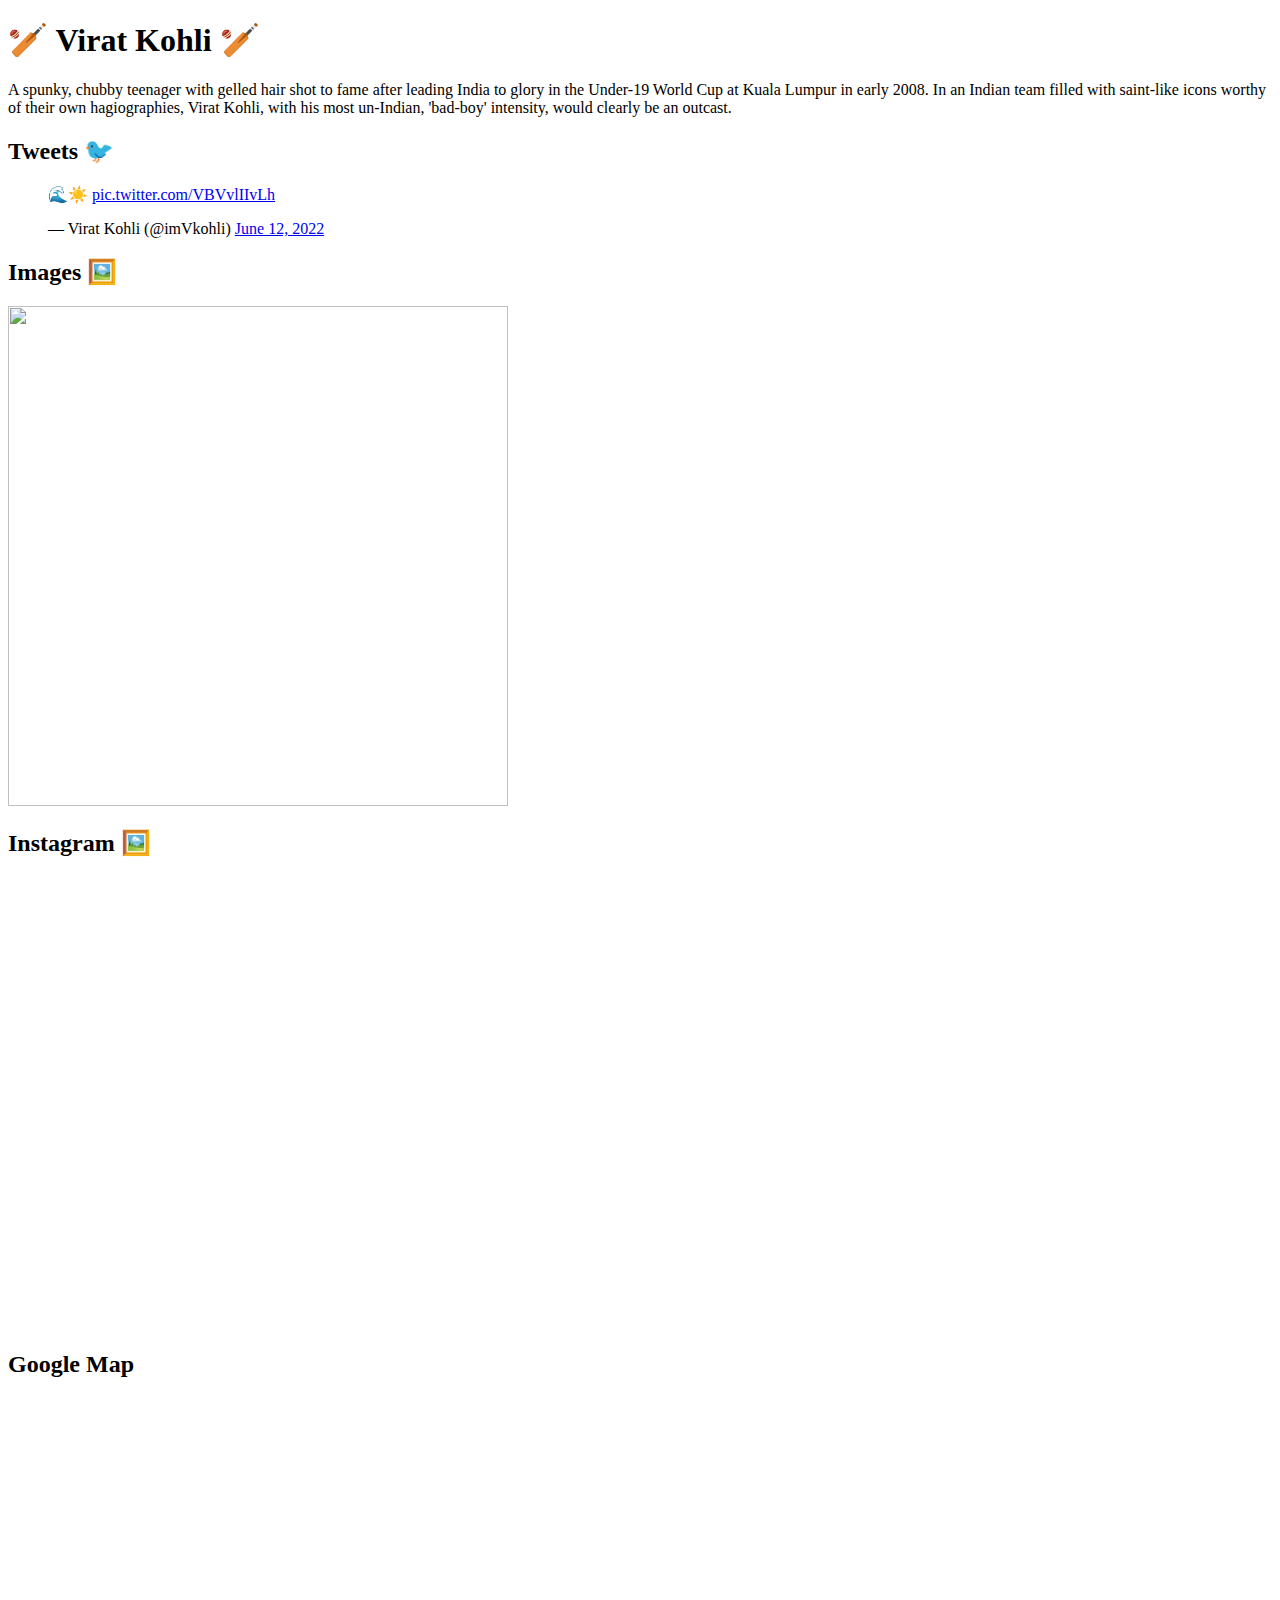
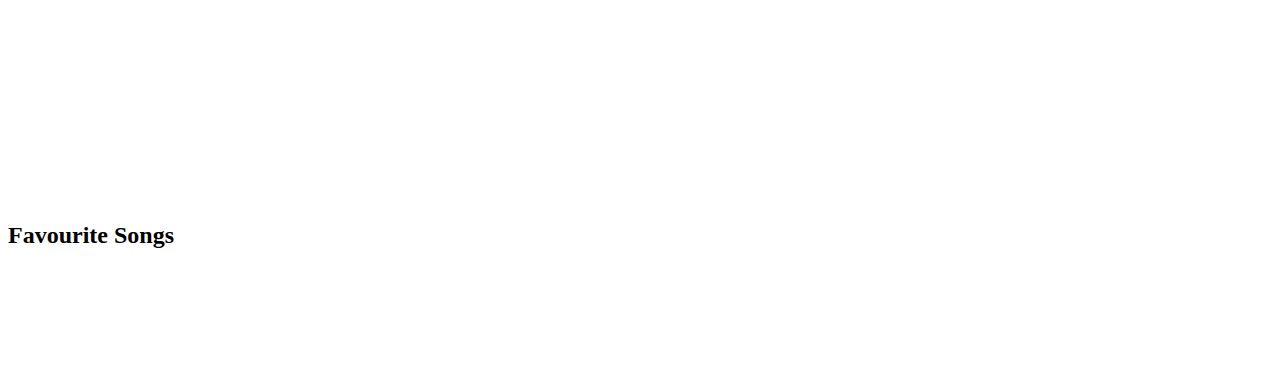
==== TributePage.html @ 8e70d083 "first commit" ====
<!DOCTYPE html>
<html lang="en">
<head>
    <meta charset="UTF-8">
    <meta name="viewport" content="width=device-width, initial-scale=1.0">
    <title>Tribute Page</title>
</head>
<body>
    <h1>🏏 Virat Kohli 🏏</h1>
    <p>A spunky, chubby teenager with gelled hair shot to fame after leading India to glory in the Under-19 World Cup at Kuala Lumpur in early 2008. In an Indian team filled with saint-like icons worthy of their own hagiographies, Virat Kohli, with his most un-Indian, 'bad-boy' intensity, would clearly be an outcast.</p>
    
    <h2>Tweets 🐦</h2>
    <blockquote class="twitter-tweet"><p lang="qme" dir="ltr">🌊☀️ <a href="https://t.co/VBVvlIIvLh">pic.twitter.com/VBVvlIIvLh</a></p>&mdash; Virat Kohli (@imVkohli)
         <a href="https://twitter.com/imVkohli/status/1535961086012235776?ref_src=twsrc%5Etfw">June 12, 2022

         </a>
        </blockquote>
          <script async src="https://platform.twitter.com/widgets.js" charset="utf-8"></script>
   <h2>Images 🖼️</h2>
<img src="https://c.ndtvimg.com/2020-05/tkqluj48_virat-kohli-afp_625x300_30_May_20.jpg " height="500px" width="500px">

 <h2>Instagram 🖼️</h2>

 <iframe src="https://www.instagram.com/p/CedeaFMAf0n/embed" frameborder="0" width="320px" height="450px"></iframe>

</a>
    <h2>Google Map</h2>
    <iframe  src="https://www.google.com/maps/embed?pb=!1m14!1m8!1m3!1d7098.801093898664!2d78.042142!3d27.175145000000004!3m2!1i1024!2i768!4f13.1!3m3!1m2!1s0x39747121d702ff6d%3A0xdd2ae4803f767dde!2sTaj%20Mahal!5e0!3m2!1sen!2sin!4v1737514894397!5m2!1sen!2sin" width="400" height="400" style="border:0;" allowfullscreen="" loading="lazy" referrerpolicy="no-referrer-when-downgrade">
    </iframe>

    <h2>Favourite Songs</h2>
    <iframe style="border-radius:12px" src="https://open.spotify.com/embed/playlist/5a2OuIJ1kEttA8X3PaewlI?utm_source=generator" width="100%" height="100" frameBorder="0" allowfullscreen="" allow="autoplay; clipboard-write; encrypted-media; fullscreen; picture-in-picture" loading="lazy"></iframe>
</body>
</html>
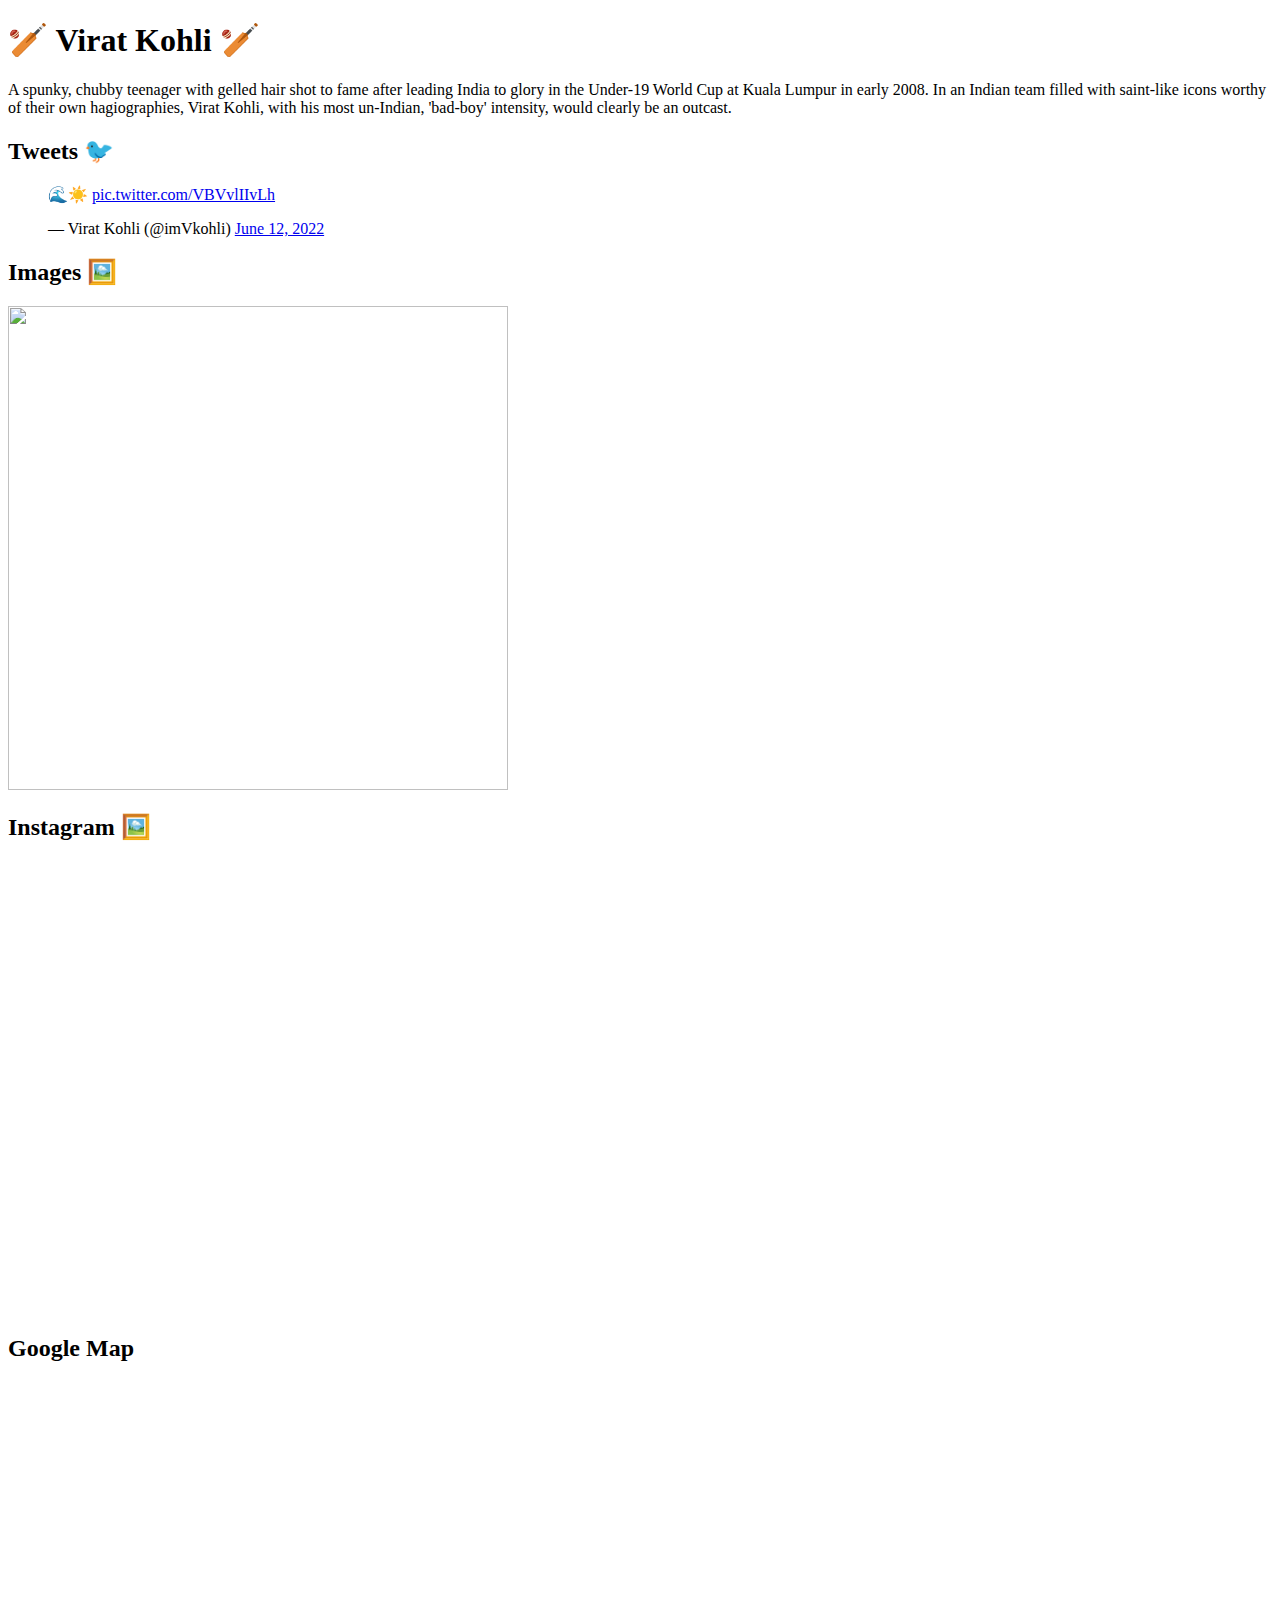
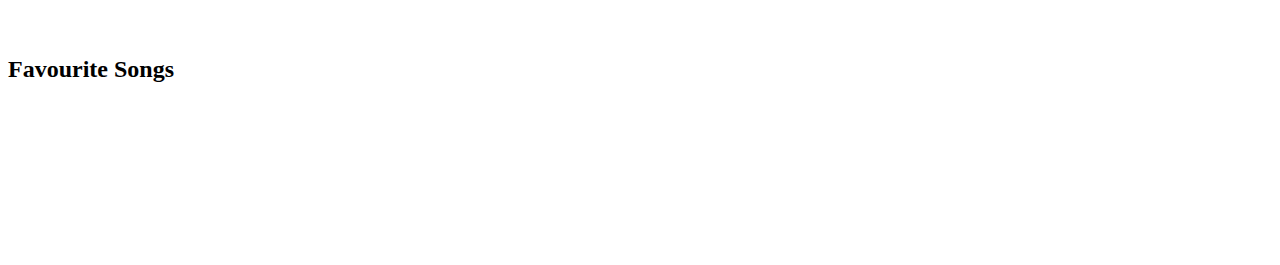
==== commit 519c3bb9: "updated" ====
--- a/TributePage.html
+++ b/TributePage.html
@@ -1,34 +1,81 @@
 <!DOCTYPE html>
 <html lang="en">
-<head>
-    <meta charset="UTF-8">
-    <meta name="viewport" content="width=device-width, initial-scale=1.0">
+  <head>
+    <meta charset="UTF-8" />
+    <meta name="viewport" content="width=device-width, initial-scale=1.0" />
     <title>Tribute Page</title>
-</head>
-<body>
-    <h1>🏏 Virat Kohli 🏏</h1>
-    <p>A spunky, chubby teenager with gelled hair shot to fame after leading India to glory in the Under-19 World Cup at Kuala Lumpur in early 2008. In an Indian team filled with saint-like icons worthy of their own hagiographies, Virat Kohli, with his most un-Indian, 'bad-boy' intensity, would clearly be an outcast.</p>
-    
-    <h2>Tweets 🐦</h2>
-    <blockquote class="twitter-tweet"><p lang="qme" dir="ltr">🌊☀️ <a href="https://t.co/VBVvlIIvLh">pic.twitter.com/VBVvlIIvLh</a></p>&mdash; Virat Kohli (@imVkohli)
-         <a href="https://twitter.com/imVkohli/status/1535961086012235776?ref_src=twsrc%5Etfw">June 12, 2022
-
-         </a>
+    <!-- <link rel="stylesheet" href="style.css" /> -->
+  </head>
+  <body>
+    <header>
+      <div id="logo">
+        <h1>🏏 Virat Kohli 🏏</h1>
+      </div>
+      <p>
+        A spunky, chubby teenager with gelled hair shot to fame after leading
+        India to glory in the Under-19 World Cup at Kuala Lumpur in early 2008.
+        In an Indian team filled with saint-like icons worthy of their own
+        hagiographies, Virat Kohli, with his most un-Indian, 'bad-boy'
+        intensity, would clearly be an outcast.
+      </p>
+    </header>
+    <main>
+      <div class="scndlogo">
+        <h2>Tweets 🐦</h2>
+      </div>
+      <section>
+        <blockquote class="twitter-tweet">
+          <p lang="qme" dir="ltr">
+            🌊☀️
+            <a href="https://t.co/VBVvlIIvLh">pic.twitter.com/VBVvlIIvLh</a>
+          </p>
+          &mdash; Virat Kohli (@imVkohli)
+          <a
+            href="https://twitter.com/imVkohli/status/1535961086012235776?ref_src=twsrc%5Etfw"
+            >June 12, 2022</a
+          >
         </blockquote>
-          <script async src="https://platform.twitter.com/widgets.js" charset="utf-8"></script>
-   <h2>Images 🖼️</h2>
-<img src="https://c.ndtvimg.com/2020-05/tkqluj48_virat-kohli-afp_625x300_30_May_20.jpg " height="500px" width="500px">
-
- <h2>Instagram 🖼️</h2>
-
- <iframe src="https://www.instagram.com/p/CedeaFMAf0n/embed" frameborder="0" width="320px" height="450px"></iframe>
-
-</a>
-    <h2>Google Map</h2>
-    <iframe  src="https://www.google.com/maps/embed?pb=!1m14!1m8!1m3!1d7098.801093898664!2d78.042142!3d27.175145000000004!3m2!1i1024!2i768!4f13.1!3m3!1m2!1s0x39747121d702ff6d%3A0xdd2ae4803f767dde!2sTaj%20Mahal!5e0!3m2!1sen!2sin!4v1737514894397!5m2!1sen!2sin" width="400" height="400" style="border:0;" allowfullscreen="" loading="lazy" referrerpolicy="no-referrer-when-downgrade">
+        <script
+          async
+          src="https://platform.twitter.com/widgets.js"
+          charset="utf-8"
+        ></script>
+      </section>
+      <div>
+        <h2>Images 🖼️</h2>
+      </div>
+      <section>
+        <img src="https://raw.githubusercontent.com/kundusagar3/Tribute-Page/refs/heads/main/assets/virat.jpg" width="500px" height="484px" />
+      </section>
+      <div><h2>Instagram 🖼️</h2></div>
+      <section>
+        <iframe src="https://www.instagram.com/reel/CedeaFMAf0n/embed" height="450" width="350" style="border: 0;"></iframe>
+        <!-- style="border: 0;" and frameborder="0" is same -->
+      </section>
+      <di><h2>Google Map</h2></di>
+      <section>
+        <iframe
+        src="https://www.google.com/maps/embed?pb=!1m18!1m12!1m3!1d7002.646735893999!2d77.2086127!3d28.6090926!2m3!1f0!2f0!3f0!3m2!1i1024!2i768!4f13.1!3m3!1m2!1s0x390ce2daa9eb4d0b%3A0x717971125923e5d!2sIndia%20Gate!5e0!3m2!1sen!2sin!4vYOUR_EMBED_CODE"
+        width="350"
+        height="250"
+        style="border:0;"
+        allowfullscreen=""
+        loading="lazy"
+        referrerpolicy="no-referrer-when-downgrade">
     </iframe>
-
-    <h2>Favourite Songs</h2>
-    <iframe style="border-radius:12px" src="https://open.spotify.com/embed/playlist/5a2OuIJ1kEttA8X3PaewlI?utm_source=generator" width="100%" height="100" frameBorder="0" allowfullscreen="" allow="autoplay; clipboard-write; encrypted-media; fullscreen; picture-in-picture" loading="lazy"></iframe>
-</body>
+      </section>
+      <div><h2>Favourite Songs</h2></div>
+      <section>
+        <iframe 
+        width="100%"
+         
+        src="https://open.spotify.com/embed/playlist/37i9dQZF1DX0XUfTFmNBRM?utm_source=oembed" 
+        title="spotify Music player" 
+        frameborder="0" 
+        allow="accelerometer; autoplay; clipboard-write; encrypted-media; gyroscope; picture-in-picture" 
+        allowfullscreen>
+    </iframe>
+      </section>
+    </main>
+  </body>
 </html>